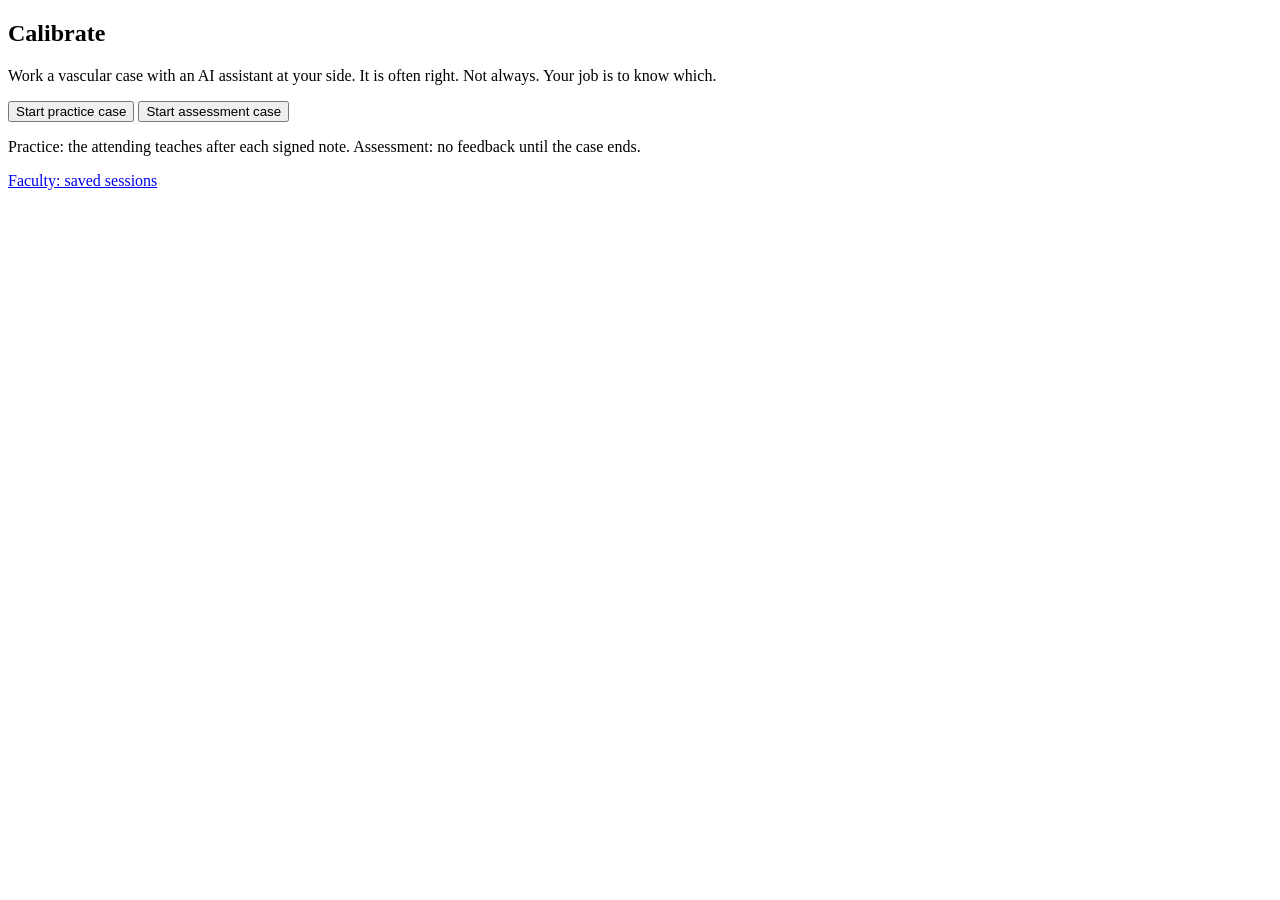
==== calibrate/web/index.html @ 41aff73a "UI: patient scene, note-based plans, assistant panel, God educator, report, faculty view - FastAPI s" ====
<!doctype html>
<html lang="en">
<head>
<meta charset="utf-8">
<meta name="viewport" content="width=device-width, initial-scale=1">
<title>Calibrate</title>
<link rel="preconnect" href="https://fonts.googleapis.com">
<link rel="preconnect" href="https://fonts.gstatic.com" crossorigin>
<link href="https://fonts.googleapis.com/css2?family=Public+Sans:wght@400;500;600;700&family=Newsreader:ital,opsz,wght@0,6..72,400;0,6..72,600;1,6..72,400&display=swap" rel="stylesheet">
<link rel="stylesheet" href="/static/style.css">
</head>
<body>

<!-- Start -->
<section id="start" class="start">
  <div class="start-inner">
    <h1>Calibrate</h1>
    <p class="lede">Work a vascular case with an AI assistant at your side. It is often right. Not always. Your job is to know which.</p>
    <div class="start-actions">
      <button class="btn primary" data-mode="practice">Start practice case</button>
      <button class="btn" data-mode="assessment">Start assessment case</button>
    </div>
    <p class="start-note">Practice: the attending teaches after each signed note. Assessment: no feedback until the case ends.</p>
    <a href="#faculty" class="link" id="to-faculty">Faculty: saved sessions</a>
  </div>
</section>

<!-- Case -->
<section id="app" class="app" hidden>
  <header class="topbar">
    <span class="brand">Calibrate</span>
    <span class="case-title" id="case-title"></span>
    <ol class="steps" id="steps" aria-label="Case progress"></ol>
    <span class="mode" id="mode"></span>
  </header>

  <main class="layout">
    <section class="scene" aria-label="Exam room">
      <div class="room">
        <img src="/static/patient.svg" class="patient" alt="The patient, seated on the exam table">
        <div class="bubble" aria-live="polite">
          <div class="bubble-log" id="encounter"></div>
        </div>
      </div>
      <form class="say" id="say-form" autocomplete="off">
        <label for="say" class="sr">Speak to the patient or examine him</label>
        <input id="say" placeholder="Ask him something, or examine: “Let me check your pulses.”">
        <button class="btn primary" type="submit">Say</button>
        <button class="btn" type="button" id="finish-interview">Finish interview and draft note</button>
      </form>

      <!-- Note clipboard -->
      <section class="clipboard" id="clipboard" hidden aria-label="Note">
        <div class="clip-head">
          <h2 id="note-title"></h2>
          <button class="btn quiet" type="button" id="clip-toggle">Back to patient</button>
        </div>
        <div class="clip-body">
          <div class="followup" id="note-followup" hidden></div>
          <div id="note-results"></div>
          <div id="note-history-wrap">
            <label for="note-history">History, drafted by the ambient AI. Review and correct before signing.</label>
            <textarea id="note-history" rows="12"></textarea>
          </div>
          <label for="note-ap">Assessment and plan</label>
          <textarea id="note-ap" rows="6"></textarea>
          <div class="clip-actions"><button class="btn primary" id="sign">Sign note</button></div>
        </div>
      </section>
    </section>

    <aside class="side">
      <section class="assistant" id="assistant" aria-label="AI assistant">
        <button class="assistant-bar" id="assistant-bar" aria-expanded="true">
          <span class="ai-name">AI assistant</span>
          <span class="alert-badge" id="alert-badge" hidden></span>
          <span class="chev" aria-hidden="true"></span>
        </button>
        <div class="assistant-body">
          <div class="ai-log" id="ai-log" aria-live="polite"></div>
          <div class="alert-open" id="alert-open" hidden>
            <span id="alert-text">Unopened alert</span><button class="btn small danger" id="open-alert">Open</button>
          </div>
          <form class="ai-ask" id="ai-form" autocomplete="off">
            <label for="ai-q" class="sr">Ask the assistant</label>
            <input id="ai-q" placeholder="Ask the assistant">
            <button class="btn small" type="submit">Ask</button>
          </form>
        </div>
      </section>

      <section class="chart" aria-label="Chart">
        <div class="tabs" role="tablist">
          <button role="tab" aria-selected="true" data-tab="chart">Chart</button>
          <button role="tab" aria-selected="false" data-tab="results">Results <span id="results-count"></span></button>
          <button role="tab" aria-selected="false" data-tab="notes">Notes <span id="notes-count"></span></button>
        </div>
        <div class="tab" id="tab-chart"></div>
        <div class="tab" id="tab-results" hidden></div>
        <div class="tab" id="tab-notes" hidden></div>
      </section>
    </aside>
  </main>
</section>

<!-- God: the educator descends -->
<div class="god" id="god" aria-hidden="true">
  <div class="god-inner" role="dialog" aria-label="Attending" aria-modal="true">
    <div class="god-content" id="god-content"></div>
  </div>
</div>

<!-- Faculty -->
<section id="faculty" class="faculty" hidden>
  <header class="topbar"><span class="brand">Calibrate</span><span class="case-title">Saved sessions</span>
    <a href="#" class="link" id="faculty-home">New case</a></header>
  <div class="faculty-body"><ul id="saved-list" class="saved"></ul><div id="saved-report"></div></div>
</section>

<div class="busy" id="busy" hidden>Thinking…</div>
<script src="/static/app.js"></script>
</body>
</html>
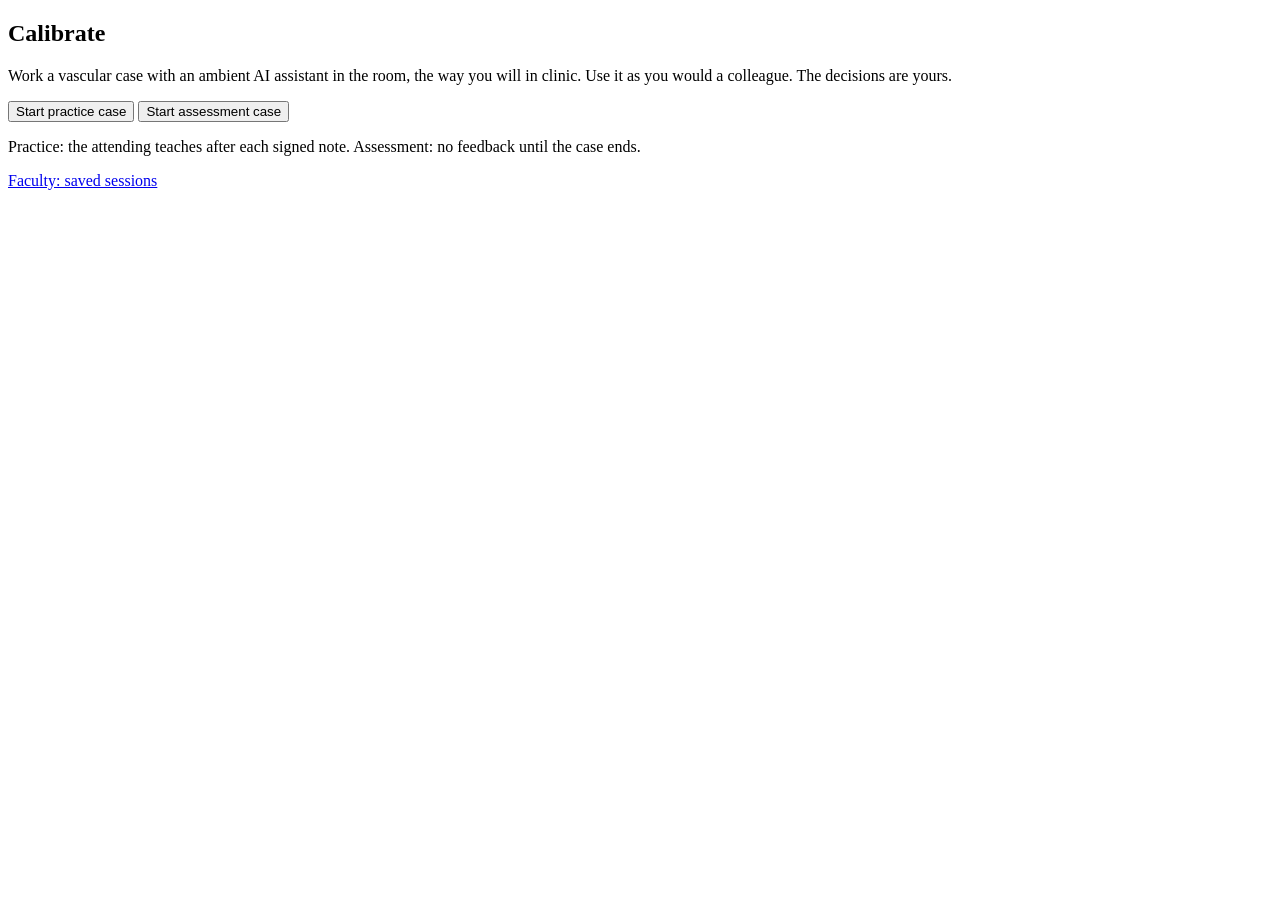
==== commit d391fa4f: "Start page copy: frame the assistant as a colleague, not an error hunt Co-Authored-By: Claude Opus 5" ====
--- a/calibrate/web/index.html
+++ b/calibrate/web/index.html
@@ -15,7 +15,7 @@
 <section id="start" class="start">
   <div class="start-inner">
     <h1>Calibrate</h1>
-    <p class="lede">Work a vascular case with an AI assistant at your side. It is often right. Not always. Your job is to know which.</p>
+    <p class="lede">Work a vascular case with an ambient AI assistant in the room, the way you will in clinic. Use it as you would a colleague. The decisions are yours.</p>
     <div class="start-actions">
       <button class="btn primary" data-mode="practice">Start practice case</button>
       <button class="btn" data-mode="assessment">Start assessment case</button>
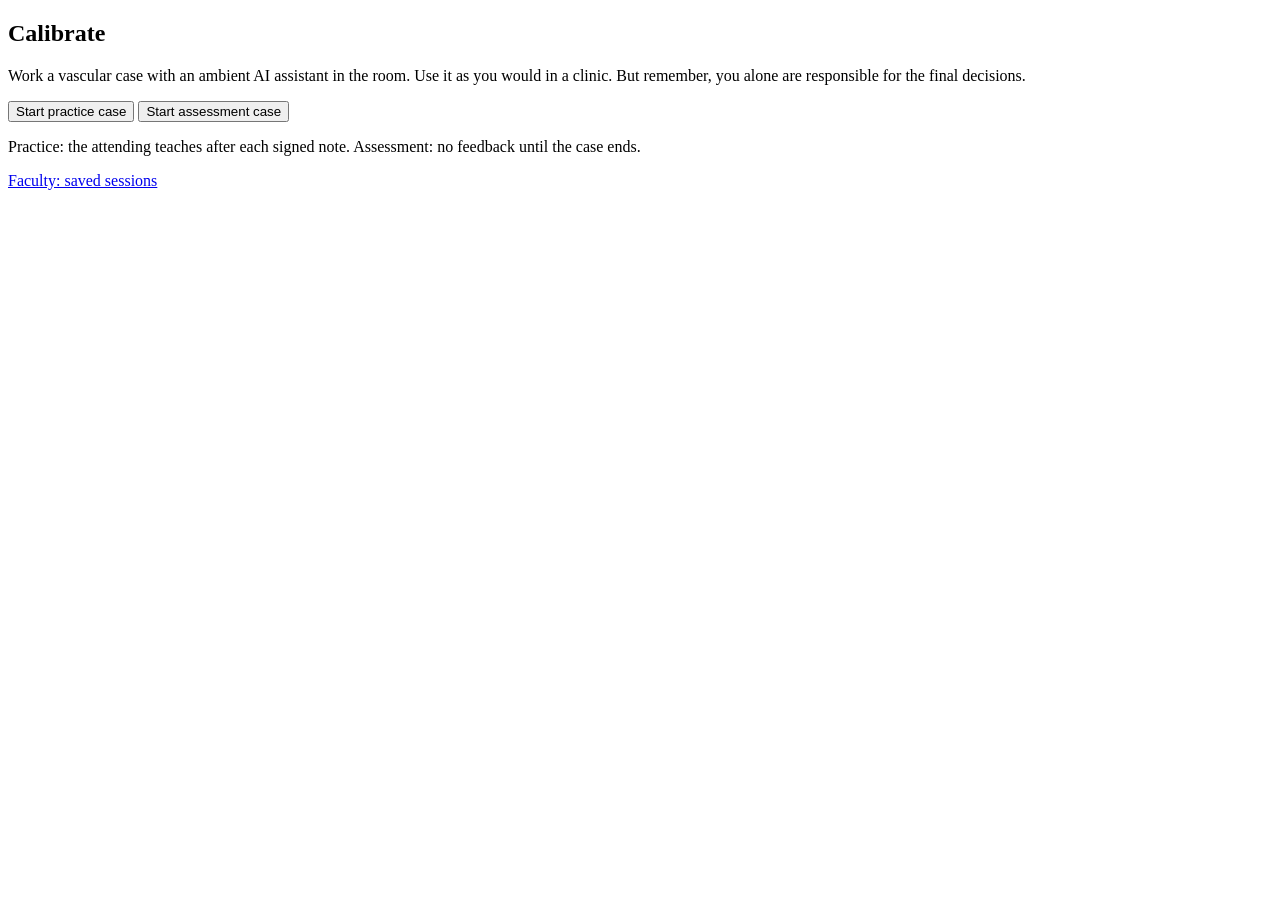
==== commit 7fdb5c94: "Start page copy per author; patient can state reason for visit Co-Authored-By: Claude Opus 5.5 <nore" ====
--- a/calibrate/web/index.html
+++ b/calibrate/web/index.html
@@ -15,7 +15,7 @@
 <section id="start" class="start">
   <div class="start-inner">
     <h1>Calibrate</h1>
-    <p class="lede">Work a vascular case with an ambient AI assistant in the room, the way you will in clinic. Use it as you would a colleague. The decisions are yours.</p>
+    <p class="lede">Work a vascular case with an ambient AI assistant in the room. Use it as you would in a clinic. But remember, you alone are responsible for the final decisions.</p>
     <div class="start-actions">
       <button class="btn primary" data-mode="practice">Start practice case</button>
       <button class="btn" data-mode="assessment">Start assessment case</button>
